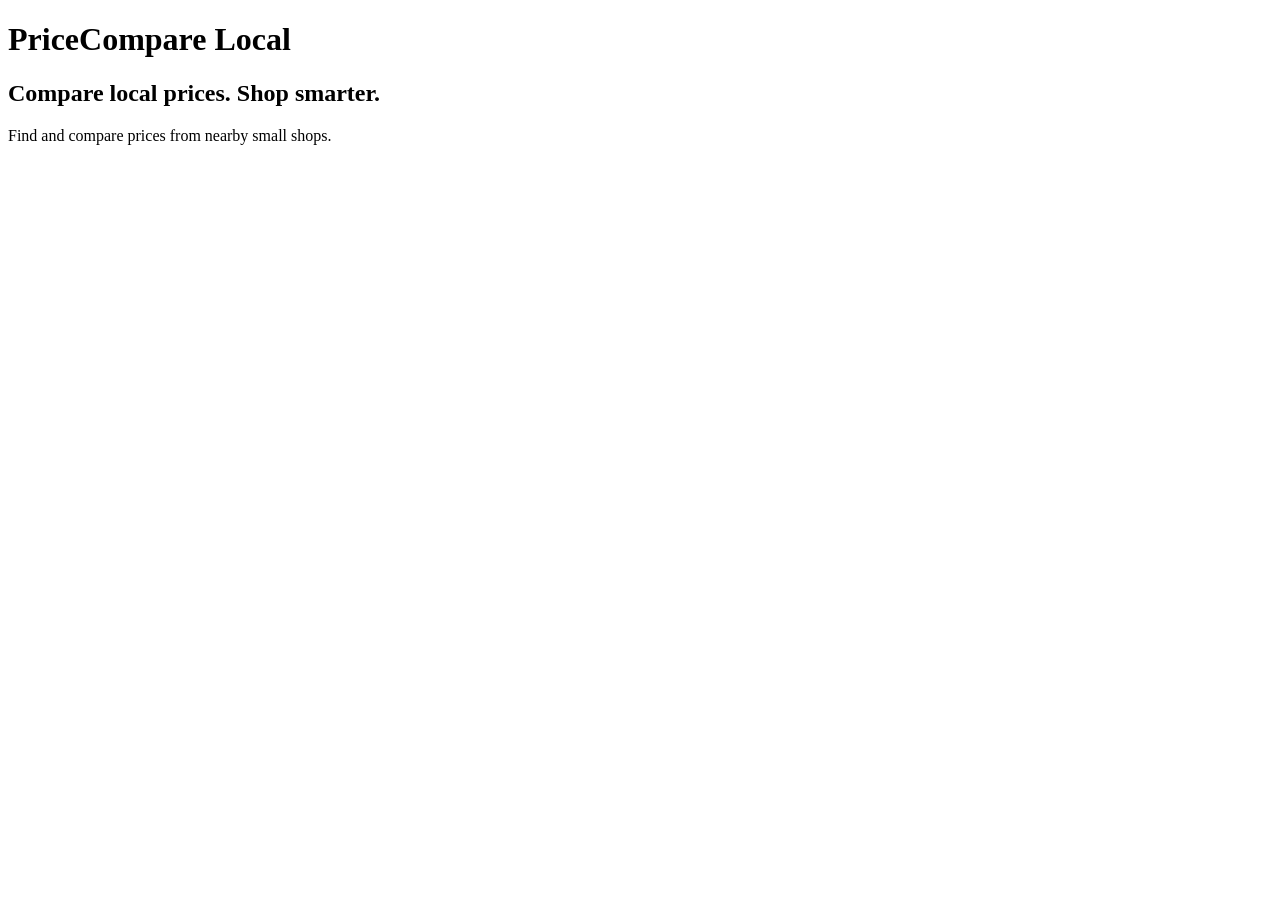
==== index.html @ 65e1364f "structeres" ====
<!DOCTYPE html>
<html lang="en">
<head>
    <meta charset="UTF-8">
    <meta name="viewport" content="width=device-width, initial-scale=1.0">

    <title>PriceCompare Local</title>

    <link rel="stylesheet" href="css/style.css">
</head>

<body>

    <header>
        <h1>PriceCompare Local</h1>
    </header>

    <main>
        <h2>Compare local prices. Shop smarter.</h2>

        <p>
            Find and compare prices from nearby small shops.
        </p>
    </main>

    <script src="js/data.js"></script>
    <script src="js/script.js"></script>

</body>
</html>
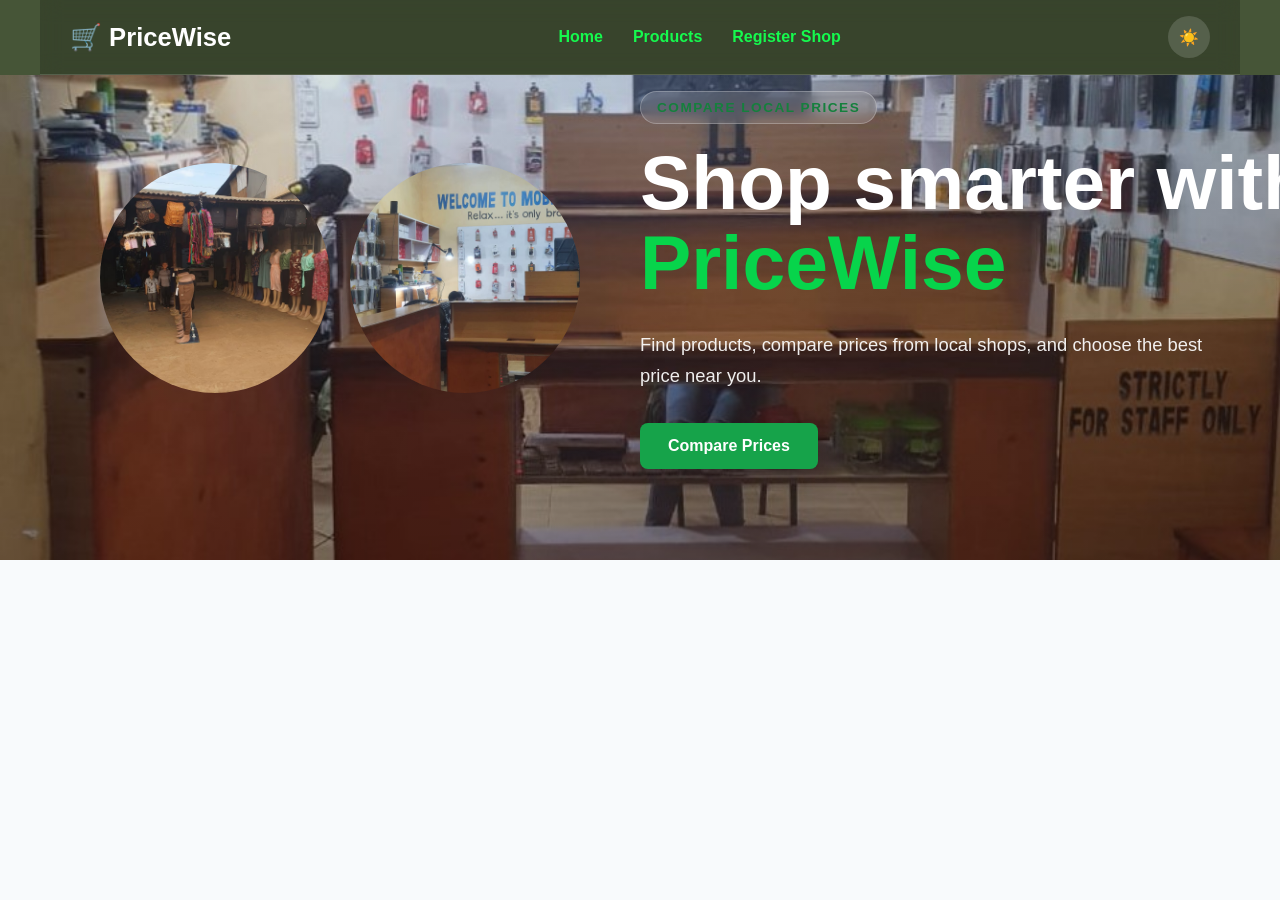
==== commit aab93a3f: "Initial PriceWise website" ====
--- a/index.html
+++ b/index.html
@@ -1,10 +1,11 @@
 <!DOCTYPE html>
 <html lang="en">
+
 <head>
     <meta charset="UTF-8">
     <meta name="viewport" content="width=device-width, initial-scale=1.0">
 
-    <title>PriceCompare Local</title>
+    <title>PriceWise</title>
 
     <link rel="stylesheet" href="css/style.css">
 </head>
@@ -12,19 +13,81 @@
 <body>
 
     <header>
-        <h1>PriceCompare Local</h1>
+        <nav>
+
+           
+            <div class="logo">
+                🛒 PriceWise
+            </div>
+
+           
+            <button class="menu-button" onclick="toggleMenu()">
+                ☰
+            </button>
+
+            
+            <ul id="navLinks">
+                <li><a href="index.html">Home</a></li>
+                <li><a href="products.html">Products</a></li>
+                <li><a href="shop-form.html">Register Shop</a></li>
+            </ul>
+
+            
+            <button id="theme-toggle" class="theme-btn">
+                ☀️
+            </button>
+
+        </nav>
     </header>
 
+
     <main>
-        <h2>Compare local prices. Shop smarter.</h2>
 
-        <p>
-            Find and compare prices from nearby small shops.
-        </p>
+        <section class="hero" id="home">
+        
+            
+            <div class="hero-images">
+        
+                <div class="image-card">
+                    <img src="images/9.jpeg" alt="Local shop">
+                </div>
+                <div class="image-card">
+                    <img src="images/local-shop.jpeg" alt="Local shop">
+
+                </div>
+        
+            </div>
+        
+        
+            
+            <div class="hero-content">
+        
+                <p class="hero-small-text">
+                    COMPARE LOCAL PRICES
+                </p>
+        
+                <h1 class="typing">
+                    Shop smarter with
+                    <span>PriceWise</span>
+                </h1>
+        
+                <p class="hero-description">
+                    Find products, compare prices from local shops,
+                    and choose the best price near you.
+                </p>
+        
+                <a href="products.html" class="hero-button">
+                    Compare Prices
+                </a>
+        
+            </div>
+        
+        </section>
+
     </main>
 
-    <script src="js/data.js"></script>
     <script src="js/script.js"></script>
 
 </body>
+
 </html>
--- a/css/style.css
+++ b/css/style.css
@@ -0,0 +1,609 @@
+
+* {
+    margin: 0;
+    padding: 0;
+    box-sizing: border-box;
+}
+
+html {
+    scroll-behavior: smooth;
+}
+
+body {
+    font-family: Arial, Helvetica, sans-serif;
+    background: radial-gradient(circle at top, #0f172a, #2b7949);
+    color: rgb(27, 151, 3);
+    overflow-x: hidden;
+}
+
+
+header {
+    position: absolute;
+    top: 0;
+    left: 0;
+
+    width: 100%;
+    background-color: #465537;
+
+    z-index: 1000;
+}
+
+nav {
+    width: 100%;
+    max-width: 1200px;
+
+    min-height: 75px;
+
+    margin: 0 auto;
+    padding: 0 30px;
+
+    display: flex;
+    align-items: center;
+    justify-content: space-between;
+
+    background: rgba(0, 0, 0, 0.20);
+
+    backdrop-filter: blur(10px);
+    -webkit-backdrop-filter: blur(10px);
+
+    border-bottom: 1px solid rgba(255, 255, 255, 0.15);
+}
+
+.logo {
+    color: white;
+
+    font-size: 1.6rem;
+    font-weight: 800;
+
+    white-space: nowrap;
+}
+
+
+
+#navLinks {
+    list-style: none;
+
+    display: flex;
+    align-items: center;
+
+    gap: 30px;
+}
+
+#navLinks li {
+    list-style: none;
+}
+
+#navLinks a {
+    position: relative;
+
+    color: white;
+
+    text-decoration: none;
+
+    font-size: 1rem;
+    font-weight: 600;
+
+    transition: 0.3s ease;
+}
+
+#navLinks a:hover {
+    color: #15fa34;
+}
+
+
+
+
+#navLinks a:first-child {
+    color: #15fa4e;
+}
+
+
+
+.menu-button {
+    display: none;
+
+    width: 42px;
+    height: 42px;
+
+    border: none;
+    border-radius: 8px;
+
+    background: rgba(255, 255, 255, 0.15);
+
+    color: white;
+
+    font-size: 1.2rem;
+
+    cursor: pointer;
+}
+
+
+
+.theme-btn {
+    width: 42px;
+    height: 42px;
+
+    border: none;
+    border-radius: 50%;
+
+    background: rgba(255, 255, 255, 0.15);
+
+    color: white;
+
+    font-size: 1rem;
+
+    cursor: pointer;
+
+    transition: 0.3s ease;
+}
+
+.theme-btn:hover {
+    background: rgba(255, 255, 255, 0.30);
+
+    transform: rotate(15deg);
+}
+
+
+.hero {
+    background:
+            linear-gradient(rgba(26, 24, 24, 0.1),
+                rgba(29, 0, 0, 0.3)),
+            url('../images/1c.jpeg');
+  
+    background-size: cover;
+    background-position: center;
+    padding: 80px 40px;
+    color: white;
+    display: flex;
+    align-items: center;
+}
+
+.typing {
+    border-right: 3px solid #22c55e;
+    white-space: nowrap;
+    overflow: hidden;
+    display: inline-block;
+    animation: typing 3s steps(30) infinite alternate;
+}
+
+.eyebrow {
+    color: #0ae252;
+    letter-spacing: 2px;
+    font-size: 0.8rem;
+}
+
+h1 {
+    font-size: 3rem;
+    font-weight: 800;
+    line-height: 1.1;
+}
+
+.btn-primary {
+    background: #0fce3f;
+    color: white;
+}
+
+.btn-outline {
+    background: white;
+    color: #333;
+    border: none;
+}
+
+section.feature {
+    background: #465537;
+    color: white;
+    padding: 60px 20px;
+}
+
+
+.hero-images {
+    
+    height: 400px;
+
+    border-radius: 50%;
+    overflow: hidden;
+    margin-left: auto;
+
+    display: flex;
+    justify-content: center;
+        
+    align-items: center;
+    width: 50%;
+    gap: 20px;
+}
+
+.hero-images img {
+    width: 230px;
+    height: 230px;
+
+    border-radius: 50%;
+
+    object-fit: cover;
+}
+
+
+
+.hero-content {
+    flex: 1;
+
+    max-width: 600px;
+}
+
+.hero-small-text {
+    display: inline-block;
+
+    margin-bottom: 18px;
+
+    padding: 8px 16px;
+
+    border-radius: 30px;
+
+    background: #dcfce7;
+
+    color: #15803d;
+
+    font-size: 0.85rem;
+
+    font-weight: 700;
+
+    letter-spacing: 1.5px;
+}
+
+
+.hero h1 {
+    margin-bottom: 22px;
+
+    font-size: clamp(3rem, 5vw, 5rem);
+
+    line-height: 1.05;
+
+    font-weight: 800;
+
+    color: #111827;
+}
+
+.hero h1 span {
+    display: block;
+
+    color: #15fa3b;
+}
+
+
+.hero-description {
+    max-width: 550px;
+
+    margin-bottom: 32px;
+
+    color: #4b5563;
+
+    font-size: 1.15rem;
+
+    line-height: 1.7;
+}
+
+
+
+.hero-button {
+    display: inline-block;
+
+    padding: 15px 30px;
+
+    border-radius: 9px;
+
+    background: #16a34a;
+
+    color: white;
+
+    text-decoration: none;
+
+    font-weight: 700;
+
+    transition: 0.3s ease;
+
+    box-shadow: 0 8px 20px rgba(22, 163, 74, 0.25);
+}
+
+.hero-button:hover {
+    background: #15803d;
+
+    transform: translateY(-3px);
+}
+
+.hero-overlay {
+    position: absolute;
+
+    inset: 0;
+
+    background:
+        linear-gradient(90deg,
+            rgba(0, 0, 0, 0.78) 0%,
+            rgba(0, 0, 0, 0.58) 45%,
+            rgba(0, 0, 0, 0.30) 100%);
+
+    z-index: 1;
+}
+
+.hero-small-text {
+    display: inline-block;
+
+    margin-bottom: 18px;
+
+    padding: 8px 16px;
+
+    border-radius: 30px;
+
+    background: rgba(255, 255, 255, 0.14);
+
+    border: 1px solid rgba(255, 255, 255, 0.25);
+
+    backdrop-filter: blur(8px);
+
+    font-size: 0.85rem;
+
+    font-weight: 700;
+
+    letter-spacing: 1.5px;
+}
+
+
+.hero h1 {
+    max-width: 720px;
+
+    margin-bottom: 22px;
+
+    font-size: clamp(3rem, 6vw, 5rem);
+
+    line-height: 1.05;
+
+    font-weight: 800;
+}
+
+.hero h1 span {
+    color: #07d44b;
+}
+
+
+
+.hero-description {
+    max-width: 620px;
+
+    margin-bottom: 32px;
+
+    font-size: 1.15rem;
+
+    line-height: 1.7;
+
+    color: rgba(255, 255, 255, 0.92);
+}
+
+
+.hero-button {
+    display: inline-block;
+
+    padding: 14px 28px;
+
+    border-radius: 8px;
+
+    background: #16a34a;
+
+    color: white;
+
+    text-decoration: none;
+
+    font-size: 1rem;
+
+    font-weight: 700;
+
+    transition: 0.3s ease;
+
+    box-shadow: 0 8px 25px rgba(0, 0, 0, 0.25);
+}
+
+.hero-button:hover {
+    background: #15803d;
+
+    transform: translateY(-3px);
+
+    box-shadow: 0 12px 30px rgba(0, 0, 0, 0.30);
+}
+
+/* =========================================
+   LIGHT / DARK MODE
+========================================= */
+
+/* Smooth theme transition */
+
+body,
+header,
+nav,
+.hero,
+.hero-content,
+.hero-small-text,
+.hero-description,
+.hero-button,
+.theme-btn,
+section.feature {
+    transition:
+        background-color 0.35s ease,
+        color 0.35s ease,
+        border-color 0.35s ease;
+}
+
+
+/* =========================================
+   LIGHT MODE
+========================================= */
+
+body {
+    background: #f8fafc;
+    color: #1f2937;
+}
+
+
+/* Hero */
+
+.hero {
+    background-color: #f8fafc;
+}
+
+
+/* Hero heading */
+
+.hero h1 {
+    color: white;
+}
+
+
+/* Hero description */
+
+.hero-description {
+    color: rgba(255, 255, 255, 0.92);
+}
+
+
+/* Feature section */
+
+section.feature {
+    background: #465537;
+    color: white;
+}
+
+
+/* =========================================
+   DARK MODE
+========================================= */
+
+body.dark-mode {
+    background: #0f172a;
+    color: #f8fafc;
+}
+
+
+/* Header */
+
+body.dark-mode header {
+    background-color: #111827;
+}
+
+
+/* Navbar */
+
+body.dark-mode nav {
+    background: rgba(0, 0, 0, 0.45);
+}
+
+
+/* Navigation */
+
+body.dark-mode #navLinks a {
+    color: #f8fafc;
+}
+
+body.dark-mode #navLinks a:hover {
+    color: #22c55e;
+}
+
+
+/* Hero */
+
+body.dark-mode .hero {
+    background-color: #0f172a;
+}
+
+
+/* Hero text */
+
+body.dark-mode .hero h1 {
+    color: white;
+}
+
+body.dark-mode .hero h1 span {
+    color: #22c55e;
+}
+
+body.dark-mode .hero-description {
+    color: #d1d5db;
+}
+
+
+/* Small hero text */
+
+body.dark-mode .hero-small-text {
+    background: rgba(34, 197, 94, 0.15);
+    color: #86efac;
+
+    border-color: rgba(134, 239, 172, 0.3);
+}
+
+
+/* Feature section */
+
+body.dark-mode section.feature {
+    background: #111827;
+    color: #f8fafc;
+}
+
+
+/* Theme button */
+
+body.dark-mode .theme-btn {
+    background: rgba(255, 255, 255, 0.15);
+    color: white;
+}
+
+
+/* Hero button */
+
+body.dark-mode .hero-button {
+    background: #16a34a;
+    color: white;
+}
+
+body.dark-mode .hero-button:hover {
+    background: #22c55e;
+}
+
+
+
+@media (max-width: 768px) {
+
+    .hero {
+        flex-direction: column;
+
+        padding: 110px 20px 60px;
+
+        gap: 40px;
+    }
+
+    .hero-images {
+        width: 100%;
+
+        height: 400px;
+    }
+
+    .hero-content {
+        width: 100%;
+
+        text-align: center;
+    }
+
+    .hero-small-text {
+        margin-left: auto;
+        margin-right: auto;
+    }
+
+    .hero h1 {
+        font-size: 3rem;
+    }
+
+    .hero-description {
+        margin-left: auto;
+        margin-right: auto;
+    }
+
+    .hero-button {
+        width: 100%;
+
+        text-align: center;
+    }
+}
